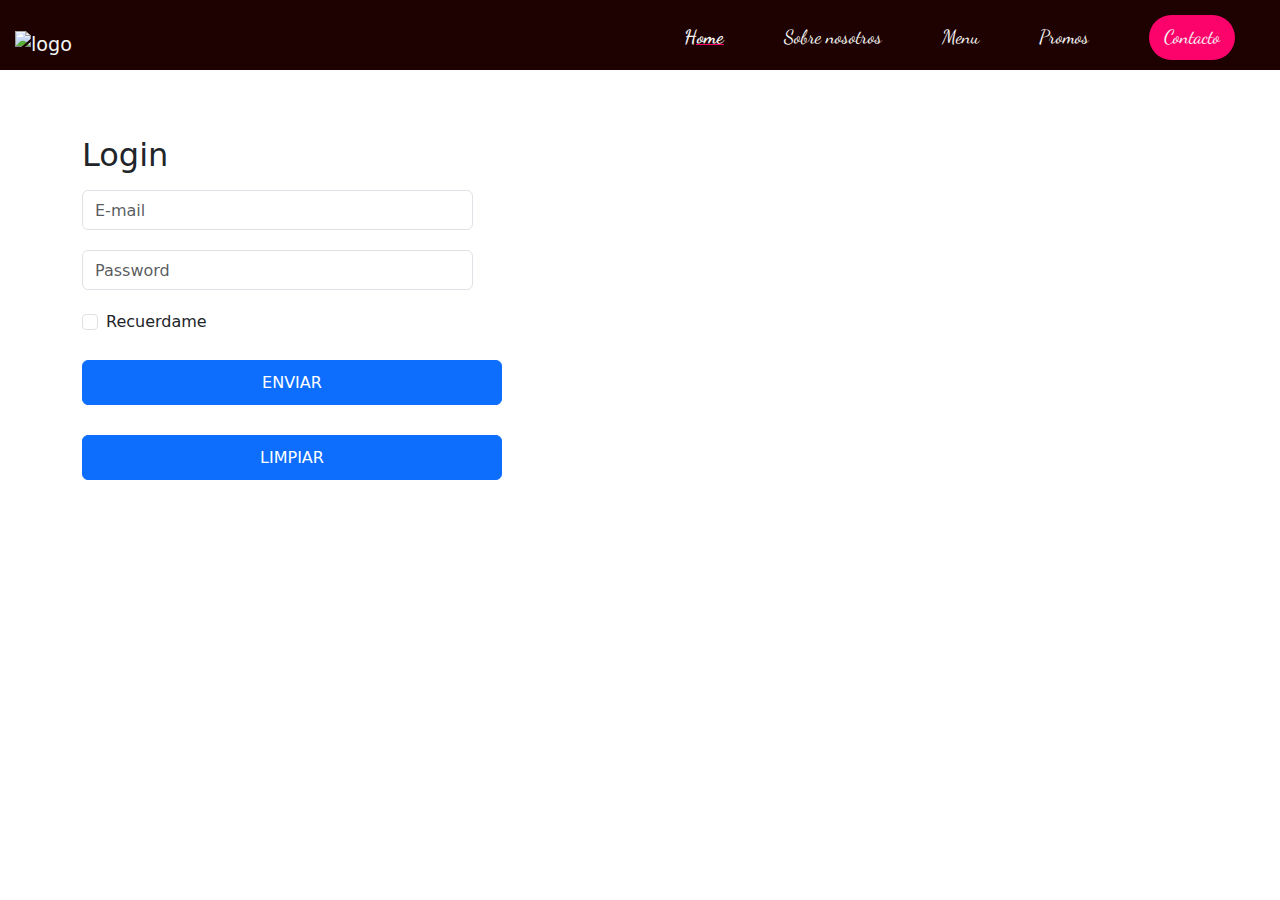
==== login/login.html @ aa4446aa "git push origin/main" ====
<!DOCTYPE html>
<html lang="en">
<head>
    <meta charset="UTF-8">
    <meta http-equiv="X-UA-Compatible" content="IE=edge">
    <meta name="viewport" content="width=device-width, initial-scale=1.0">
    <link rel="icon" type="image/x-icon" href="/logo/favicon.ico">
    <link rel="preconnect" href="https://fonts.googleapis.com">
    <link rel="preconnect" href="https://fonts.gstatic.com" crossorigin>
    
    <link href="https://fonts.googleapis.com/css2?family=Dancing+Script:wght@700&display=swap" rel="stylesheet">
    <link href="https://cdn.jsdelivr.net/npm/bootstrap@5.2.3/dist/css/bootstrap.min.css" rel="stylesheet">
    
    <script src="https://cdn.jsdelivr.net/npm/bootstrap@5.2.3/dist/js/bootstrap.bundle.min.js"></script>
    <script src="https://code.jquery.com/jquery-3.4.0.min.js" integrity="sha256-BJeo0qm959uMBGb65z40ejJYGSgR7REI4+CW1fNKwOg="
	 crossorigin="anonymous"></script>
   <link rel="stylesheet" href="../estilo.css">
   
    <title>El Ultimo Cafe</title>
</head>


<body>
  <nav class="navbar">
    <a href="#" class="logo"><img src="logo/rect6498.png" alt="logo"></a>
    <ul class="nav-links">
        <li class="active"><a href="#">Home</a></li>
        <li><a href="#aboutUs">Sobre nosotros</a></li>
        <li><a href="#ourMenu">Menu</a></li>
        <li><a href="#promos">Promos</a></li>
        <li class="ctn"><a  href="#contacto">Contacto</a></li>
    </ul>
    <img src="img/menu-btn.png" alt="" class="menu-btn">
</nav>
<br>
<br>
<br>
<br>
<br>
    <div class="container mt-3">
        <h2>Login</h2>
        <form action="logueado.html">
          <div class="mb-3 mt-3">   
            <label for="email"></label>
            <input type="email" class="form-control" id="email" required placeholder="E-mail" name="email" style="width: 35%;">
        </div>
          <div class="mb-3">
            <label for="pwd"></label>
            <input type="password" class="form-control" id="pwd" required placeholder="Password" name="pswd" style="width: 35%;">
          </div>
          
          <div class="form-check mb-3">
            <label class="form-check-label">
              <input class="form-check-input" type="checkbox" name="remember"> Recuerdame
            </label>
          </div>
      
          <div class="d-grid gap col-6">
          <button type="submit" class="btn btn-primary" id="btnEnviar">Enviar</button>
          <button type="reset" class="btn btn-primary" id="btnLimpiar">Limpiar</button>
        </div>

        </form>
      </div>

    </body>
<script src="login.js"></script>
</html>
---- estilo.css ----
* {
    margin: 0;
    padding: 0;
    box-sizing: border-box;

}
a {
    text-decoration: none;
    color: whitesmoke;
    font-size: 1.5vw;
}
ul {
    list-style: none;
}
.active {
    color: #fc036b;
    text-decoration: underline;
    font-weight: bold;
    font-size: 1.5vw;
}
body , html {
    overflow-x: hidden;
}
.navbar {
    position: fixed;
    top: 0;
    left: 0;
    width: 100%;
    height: 70px;
    display:flex;
    justify-content: space-between;
    padding: 15px;
    background-color: rgb(30, 2, 2);
}
.navbar .logo img {
    height: 50px;
    width: 50px;
}
.nav-links {
    display: flex;
    align-items: center;
}
.nav-links li {
    margin: 0px 30px;
    font-family: 'Dancing Script', cursive;
    font-size: 1.5vw;
}
header {
    width: 100vw;
    height: 100vh;
    background-image: url('/img/cafeHeader2.png');
    background-position: bottom;
    background-size: cover;
    display: flex;
    /* align-items: flex-end; */
    justify-content: center;
    margin-top: 70px;
}

.header-content {
    margin-bottom: 60px;
    text-align: center;
    font-family: 'Dancing Script', cursive;
}

.header-content h2 {
    font-size: 4vmin;
    margin-top: 70%;
    font-family: 'Dancing Script', cursive;
    color: whitesmoke;
}
main {
    margin-top: 90px;
}
.line {
    width: 150px;
    height: 4px;
    background: crimson;
    margin: 10px auto;
    border-radius: 5px;
}

.header-content h1 {
    font-size: 15vmin;
    margin-top: 20px;
    color: whitesmoke;
}

.ctn {
    padding: 8px 15px;
    background: #fc036b;
    border-radius: 30px;
    color: whitesmoke;
}
.menu-btn {
    position: absolute;
    top: 30px;
    right: 30px;
    width: 40px;
    cursor: pointer;
    display: none;
}
/* Seccion Sobre nosotros*/
section {
    width: 80%;
    margin: 80px auto;
    font-family: 'Dancing Script', cursive;
}
.title {
    text-decoration:solid ;
    text-align: center;
    font-size: 4vmin;
}
.row {
    display: flex;
    align-items: center;
    width: 100%;
    justify-content: space-between;
}
.row .col {
    display: flex;
    flex-direction: column;
    align-items: center;
}
.row .col img {
    width: 100%;
}
.aboutUs .row {
    margin-top: 50px;
}
h4 {
    font-size: 6vmin;
    color: rgb(51, 3, 3);
    margin: 20px auto;
}
p {
    color: rgb(30, 2, 2);
    padding: 0px 40px;
    font-size: 3vmin;
}
.aboutUs .ctn {
    margin-top: 20px;
}
.ourMenu {
    width: 100%;
    height: 100vh;
    background-image: url('/img/interiorBlur2.png');
    background-position: center;
    background-size: cover;
    background-repeat: no-repeat;
    display: flex;
    align-items: center;
}
.ourMenu-content {
    width: 60%;
    padding: 50px;
    color: whitesmoke;
    display: flex;
    align-items: center;
    flex-direction: column;
}
.ourMenu-content h2 {
    font-size: 7vmin;
}
.ourMenu-content .line {
    margin-bottom: 50px;
}
.ourMenu-content .ctn {
    margin-top: 40px;
}
.ourMenu-content p {
    color: white;
}
.content-col {
    width: 40%;
}
.image-col {
    width: 60%;
}
.promos .promo-gallery {
    display: flex;
    flex-wrap: wrap;
    width: 100%;
    align-items: center;
}
.promos p {
    font-size: 24px;
}
.promo-gallery img {
    max-width: 300px;
    margin: 10px;
}
.content-col h2 {
    font-size: 7vmin;
    color: #484872;
}
.content-col .line {
    margin-left: -1px;
}
.content-col p {
    padding: 0;
    margin: 30px auto;
}
.content-col .ctn {
    margin-left: -100px;
}
.contacto p {
    font-size: 24px;
}
.form-col {
    width: 460px; 
    height: auto;
    margin: 80px auto;
    border-radius: 10px;  
    padding-top: 30px;
    padding-bottom: 20px;  
    background-color: #fbfbfb; 
    padding-left: 30px;  
}
input{
    background-color: #fbfbfb; 
    width: 408px; 
    height: 40px; 
    border-radius: 5px;  
    border-style: solid; 
    border-width: 1px; 
    border-color: rgb(30, 2, 2); 
    margin-top: 10px;  
    padding-left: 10px;
    margin-bottom: 20px; 
  }
  
  
  textarea{
    background-color: #fbfbfb; 
    width: 405px; 
    height: 150px; 
    border-radius: 5px;  
    border-style: solid; 
    border-width: 1px; 
    border-color: rgb(51, 3, 3); 
    margin-top: 10px;  
    padding-left: 10px;
    margin-bottom: 20px; 
    padding-top: 15px; 
  }
  
  
  label{
    display: block; 
    float: center;  
  }
  
  
  button{
    height: 45px; 
    padding-left: 5px;
    padding-right: 5px;   
    margin-bottom: 20px; 
    margin-top: 10px;   
    text-transform: uppercase;
    background-color: rgb(51, 3, 3); 
    border-color: rgb(51, 3, 3); 
    border-style: solid; 
    border-radius: 10px;  
    width: 420px;   
    cursor: pointer;
  }
  
  
  button p{
    color: #fff; 
  }
  
  
  span{
    color: rgb(51, 3, 3); 
  }
  
  
  .aviso{
    font-size: 13px;  
    color: #0e0e0e;  
  }
.footer {
    width: 100%;
    min-height: 100px;
    padding: 20px 80px;
    margin: 0;
    background-color: #484872;
    text-align: center;
}
.footer p {
    color: whitesmoke;
    margin: 20px auto;
    padding: 20px auto;
}
/* Dispositivos moviles max-width:850px */ 
@media only screen and (max-width:0px){
    .menu-btn {
        display: block;
    }
    .navbar {
        padding: 0;
    }
    .logo {
        position: absolute;
        top: 30px;
        left: 30px;
    }
    .nav-links {
        flex-direction: column;
        width: 100%;
        height: 100vh;
        justify-content: center;
        background: rgb(51, 3, 3);
        margin-top: -900px;
        transition: all 0.5s ease;
    } 
    .mobile-menu {
        margin-top: 0px; 
        border-bottom-right-radius: 30%;
    }
    .nav-links li {
        margin: 30px auto;

    }
    /* Seccion sobre nosotros */
    .row {
        flex-direction: column;
    }
    .row .col {
        margin: 20px auto;
    }
    .col img {
        max-width: 90%;
    }
    .promo-gallery {
        justify-content: center;
        align-items: center;
    }
    .promo-gallery img {
        width: 90%;
    }
    .footer {
        padding: 10px;
    }
}

/* Animaciones*/
html {
    scroll-behavior: smooth;
}
img {
    transition: transform .3s ease;
}
img:hover {
    transform: scale(1.1);
}
.ctn:hover {
    background: whitesmoke;
    color:#fc036b;
    box-shadow: 2px 2px 5px black;
}
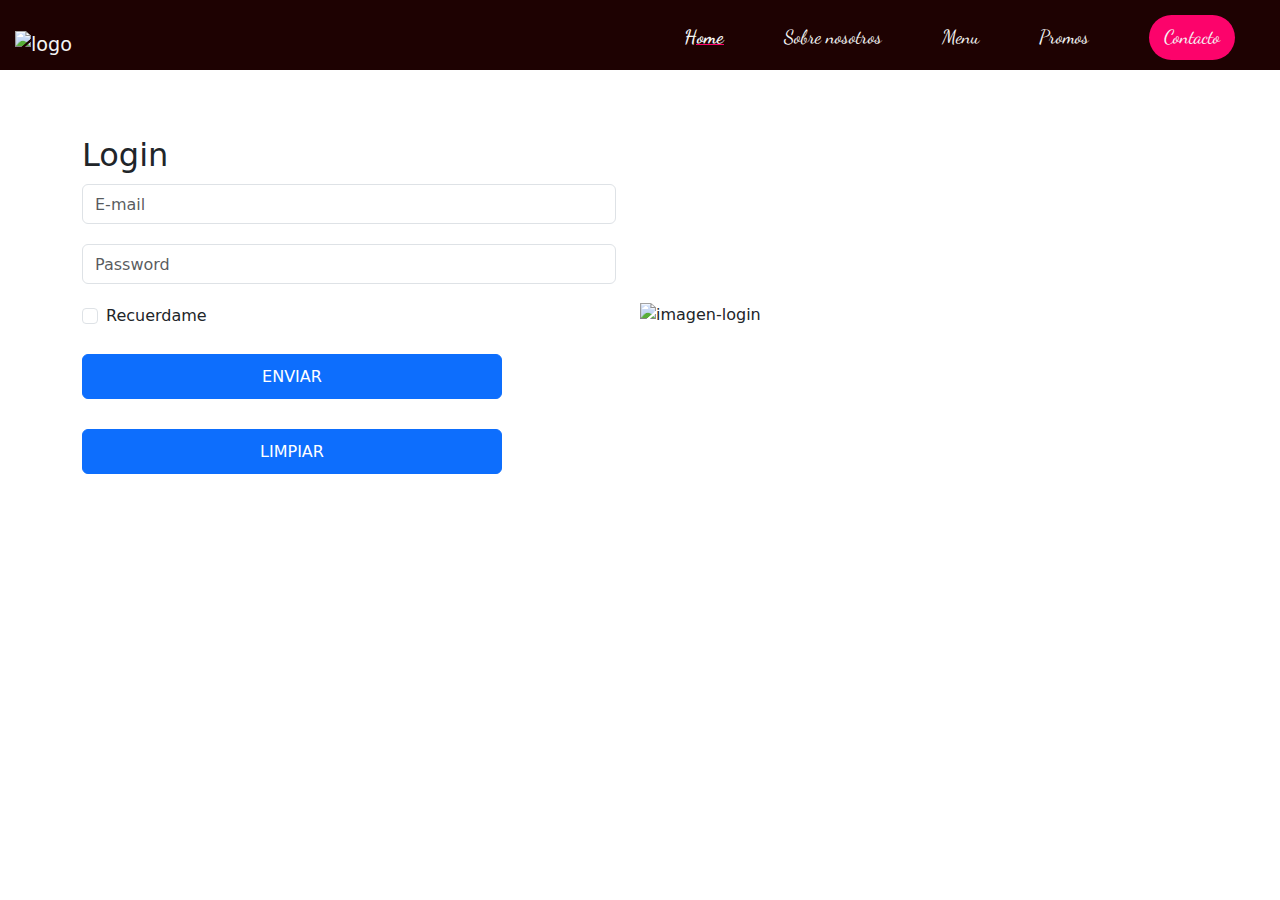
==== commit fffa9bfa: "enlaces de imagenes reparados" ====
--- a/login/login.html
+++ b/login/login.html
@@ -4,7 +4,7 @@
     <meta charset="UTF-8">
     <meta http-equiv="X-UA-Compatible" content="IE=edge">
     <meta name="viewport" content="width=device-width, initial-scale=1.0">
-    <link rel="icon" type="image/x-icon" href="/logo/favicon.ico">
+    <link rel="icon" type="image/x-icon" href="logo/favicon.ico">
     <link rel="preconnect" href="https://fonts.googleapis.com">
     <link rel="preconnect" href="https://fonts.gstatic.com" crossorigin>
     
@@ -22,13 +22,13 @@
 
 <body>
   <nav class="navbar">
-    <a href="#" class="logo"><img src="logo/rect6498.png" alt="logo"></a>
+    <a href="#" class="logo"><img src="../logo/rect6498.png" alt="logo"></a>
     <ul class="nav-links">
-        <li class="active"><a href="#">Home</a></li>
-        <li><a href="#aboutUs">Sobre nosotros</a></li>
-        <li><a href="#ourMenu">Menu</a></li>
-        <li><a href="#promos">Promos</a></li>
-        <li class="ctn"><a  href="#contacto">Contacto</a></li>
+        <li class="active"><a href="../index.html">Home</a></li>
+        <li><a href="../index.html#aboutus">Sobre nosotros</a></li>
+        <li><a href="../index.html#ourMenu">Menu</a></li>
+        <li><a href="../index.html#promos">Promos</a></li>
+        <li class="ctn"><a  href="../index.html#contacto">Contacto</a></li>
     </ul>
     <img src="img/menu-btn.png" alt="" class="menu-btn">
 </nav>
@@ -38,31 +38,38 @@
 <br>
 <br>
     <div class="container mt-3">
-        <h2>Login</h2>
-        <form action="logueado.html">
-          <div class="mb-3 mt-3">   
-            <label for="email"></label>
-            <input type="email" class="form-control" id="email" required placeholder="E-mail" name="email" style="width: 35%;">
+      <div class="row">
+        <div class="col-6">
+            <h2>Login</h2>
+            <form action="logueado.html">
+              <div class="mb-3"> 
+                <label for="email"></label>
+                <input type="email" class="form-control" id="email" required placeholder="E-mail" name="email">
+              </div> 
+              <div class="mb-3">
+                <label for="pwd"></label>
+                <input type="password" class="form-control" id="pwd" required placeholder="Password" name="pswd">
+              </div>
+              
+              <div class="form-check mb-3">
+                <label class="form-check-label">
+                  <input class="form-check-input" type="checkbox" name="remember"> Recuerdame
+                </label>
+              </div>
+          
+              <div class="d-grid gap col-4">
+              <button type="submit" class="btn btn-primary" id="btnEnviar">Enviar</button>
+              <button type="reset" class="btn btn-primary" id="btnLimpiar">Limpiar</button>
+            </div>
+
+            </form>
+          </div>
+          <div class="col-6">
+            <img src="img/preparando-cafe.jpg" alt="imagen-login" class="img-fluid">
+          </div>
         </div>
-          <div class="mb-3">
-            <label for="pwd"></label>
-            <input type="password" class="form-control" id="pwd" required placeholder="Password" name="pswd" style="width: 35%;">
-          </div>
-          
-          <div class="form-check mb-3">
-            <label class="form-check-label">
-              <input class="form-check-input" type="checkbox" name="remember"> Recuerdame
-            </label>
-          </div>
-      
-          <div class="d-grid gap col-6">
-          <button type="submit" class="btn btn-primary" id="btnEnviar">Enviar</button>
-          <button type="reset" class="btn btn-primary" id="btnLimpiar">Limpiar</button>
-        </div>
-
-        </form>
       </div>
 
     </body>
 <script src="login.js"></script>
-</html>+</html>
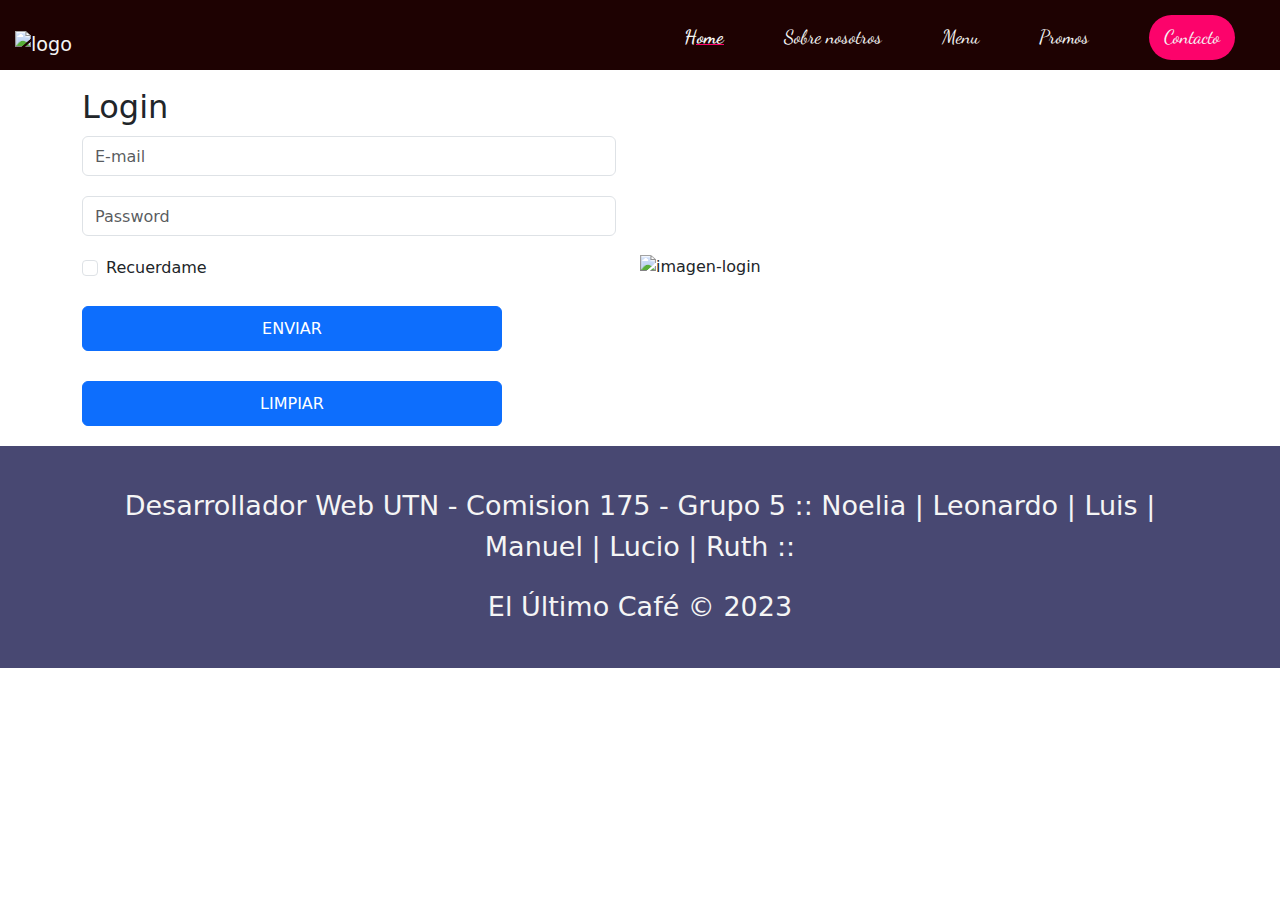
==== commit 01e794f7: "login" ====
--- a/login/login.html
+++ b/login/login.html
@@ -30,10 +30,8 @@
         <li><a href="../index.html#promos">Promos</a></li>
         <li class="ctn"><a  href="../index.html#contacto">Contacto</a></li>
     </ul>
-    <img src="img/menu-btn.png" alt="" class="menu-btn">
+    <img src="../img/menu-btn.png" alt="" class="menu-btn">
 </nav>
-<br>
-<br>
 <br>
 <br>
 <br>
@@ -65,10 +63,21 @@
             </form>
           </div>
           <div class="col-6">
-            <img src="img/preparando-cafe.jpg" alt="imagen-login" class="img-fluid">
+            <img src="../img/preparando-cafe.jpg" alt="imagen-login" class="img-fluid">
           </div>
         </div>
       </div>
+      <footer class="footer">
+        <footer class="footer-distributed">
+            <div class="footer-right">
+                <a href="#"><i class="fa fa-facebook"></i></a>
+                <a href="#"><i class="bi bi-github"></i></a>
+            </div>
+            <div class="footer-left">
+                <p>Desarrollador Web UTN - Comision 175 - Grupo 5 :: Noelia | Leonardo | Luis | Manuel | Lucio | Ruth ::</p>
+                <p> El Último Café &copy; 2023 </p>
+            </div>    
+    </footer>
 
     </body>
 <script src="login.js"></script>
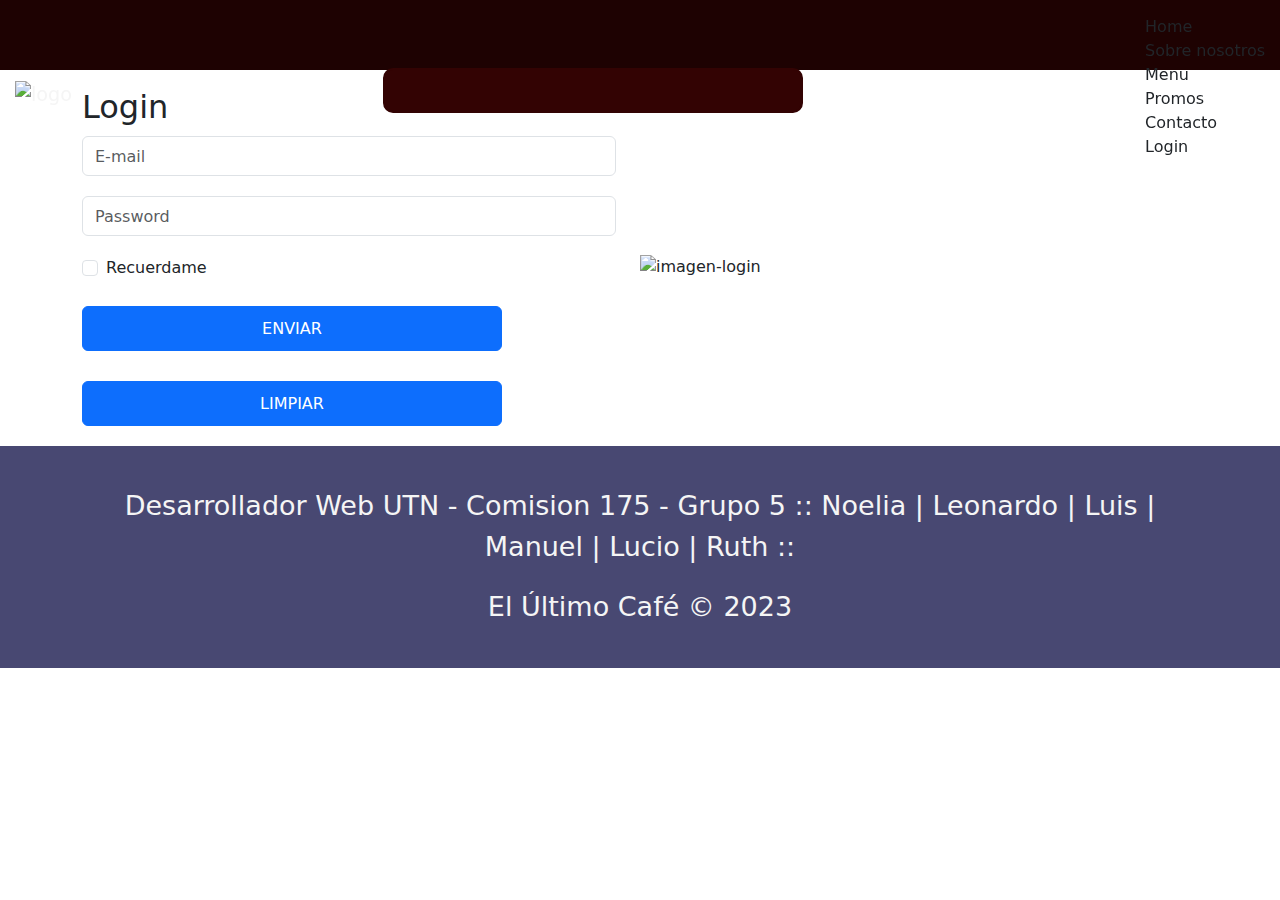
==== commit 22ff3311: "navbar de login y logueado" ====
--- a/login/login.html
+++ b/login/login.html
@@ -7,15 +7,12 @@
     <link rel="icon" type="image/x-icon" href="logo/favicon.ico">
     <link rel="preconnect" href="https://fonts.googleapis.com">
     <link rel="preconnect" href="https://fonts.gstatic.com" crossorigin>
-    
     <link href="https://fonts.googleapis.com/css2?family=Dancing+Script:wght@700&display=swap" rel="stylesheet">
     <link href="https://cdn.jsdelivr.net/npm/bootstrap@5.2.3/dist/css/bootstrap.min.css" rel="stylesheet">
-    
     <script src="https://cdn.jsdelivr.net/npm/bootstrap@5.2.3/dist/js/bootstrap.bundle.min.js"></script>
     <script src="https://code.jquery.com/jquery-3.4.0.min.js" integrity="sha256-BJeo0qm959uMBGb65z40ejJYGSgR7REI4+CW1fNKwOg="
 	 crossorigin="anonymous"></script>
-   <link rel="stylesheet" href="../estilo.css">
-   
+   <link rel="stylesheet" href="../estilo.css">   
     <title>El Ultimo Cafe</title>
 </head>
 
@@ -23,14 +20,17 @@
 <body>
   <nav class="navbar">
     <a href="#" class="logo"><img src="../logo/rect6498.png" alt="logo"></a>
-    <ul class="nav-links">
-        <li class="active"><a href="../index.html">Home</a></li>
-        <li><a href="../index.html#aboutus">Sobre nosotros</a></li>
-        <li><a href="../index.html#ourMenu">Menu</a></li>
-        <li><a href="../index.html#promos">Promos</a></li>
-        <li class="ctn"><a  href="../index.html#contacto">Contacto</a></li>
+    <button class="nav-toggle" aria-label="Abrir menú">
+        <i class="bi bi-list"></i>
+    </button>
+   <ul class="nav-menu">
+        <li class="nav-menu-item"><a href="../index.html" class="nav-menu-link nav-link">Home</a></li>
+        <li class="nav-menu-item"><a href="../index.html#aboutUs" class="nav-menu-link nav-link">Sobre nosotros</a></li>
+        <li class="nav-menu-item"><a href="../index.html#ourMenu" class="nav-menu-link nav-link">Menu</a></li>
+        <li class="nav-menu-item"><a href="../index.html#Promos" class="nav-menu-link nav-link">Promos</a></li>
+        <li class="nav-menu-item"><a href="../index.html#contacto" class="nav-menu-link nav-link">Contacto</a></li>
+        <li class="nav-menu-item"><a href="login/login.html" class="nav-menu-link nav-link nav-link nav-menu-link_active">Login</a></li>
     </ul>
-    <img src="../img/menu-btn.png" alt="" class="menu-btn">
 </nav>
 <br>
 <br>
@@ -81,4 +81,5 @@
 
     </body>
 <script src="login.js"></script>
+<script src="../scripts.js"></script>
 </html>
